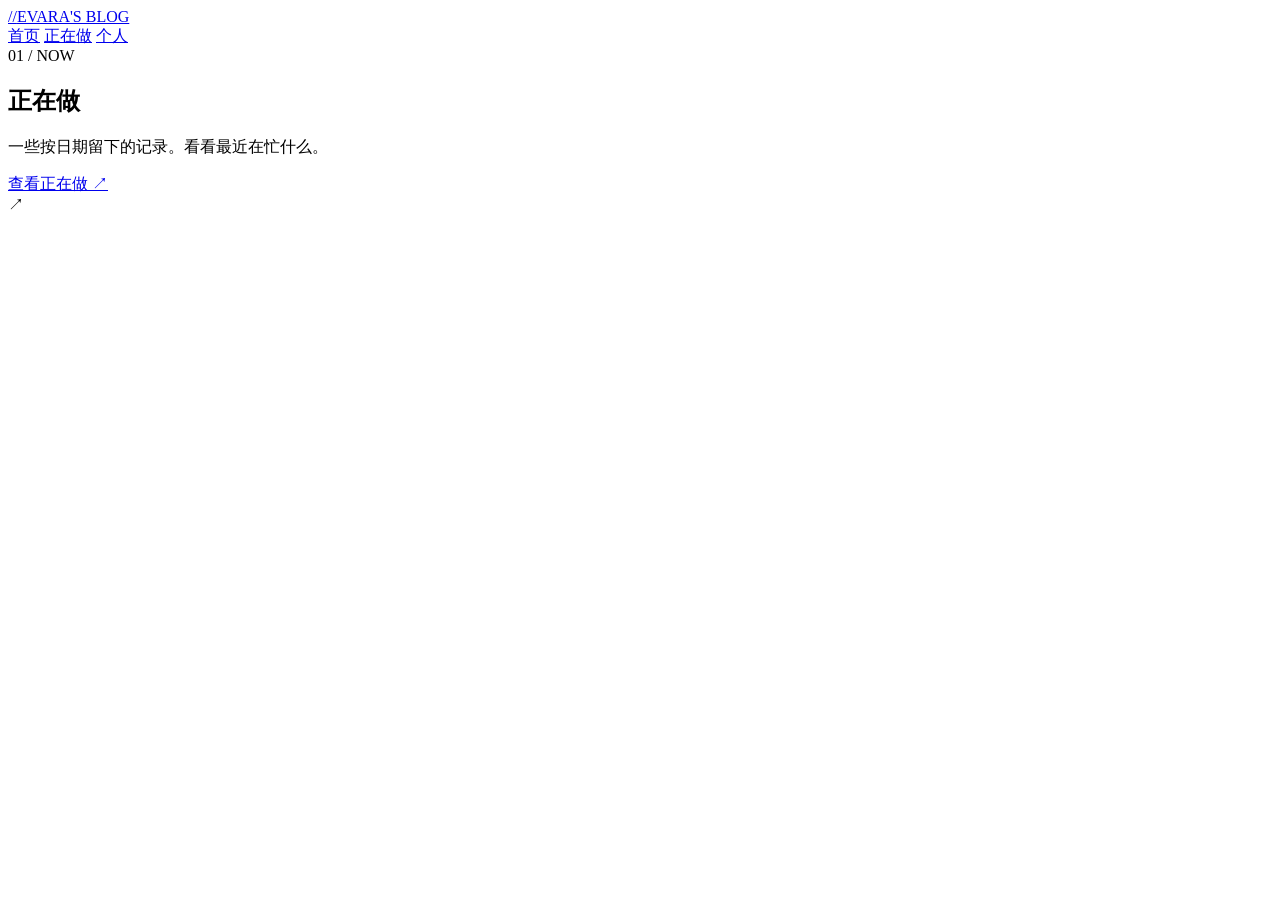
==== app/static/index.html @ 88749608 "Initial reviewed EVARA blog source" ====
<!doctype html>
<html lang="zh-CN">
  <head>
    <meta charset="utf-8">
    <meta name="viewport" content="width=device-width, initial-scale=1">
    <meta name="theme-color" content="#ffffff">
    <meta name="description" content="正在做：一些按日期留下的记录。看看最近在忙什么。">
    <title>EVARA'S BLOG</title>
    <link rel="stylesheet" href="/static/style.css">
  </head>
  <body>
    <div class="shell">
      <header class="blog-header">
        <a class="site-brand" href="/"><span class="brand-mark" aria-hidden="true">//</span><span>EVARA'S BLOG</span></a>
        <nav class="site-nav" aria-label="主导航">
          <a href="/" aria-current="page">首页</a>
          <a href="/now">正在做</a>
          <a href="/me">个人</a>
        </nav>
      </header>
      <main id="main-content">
        <section class="home-column" aria-labelledby="now-heading">
          <span class="section-index">01 / NOW</span>
          <div class="column-content">
            <h1 id="now-heading">正在做</h1>
            <p>一些按日期留下的记录。看看最近在忙什么。</p>
            <a class="column-link" href="/now">查看正在做 <span aria-hidden="true">↗</span></a>
          </div>
          <span class="column-decoration" aria-hidden="true">↗</span>
        </section>
      </main>
      <!-- SITE_FOOTER -->
    </div>
  </body>
</html>
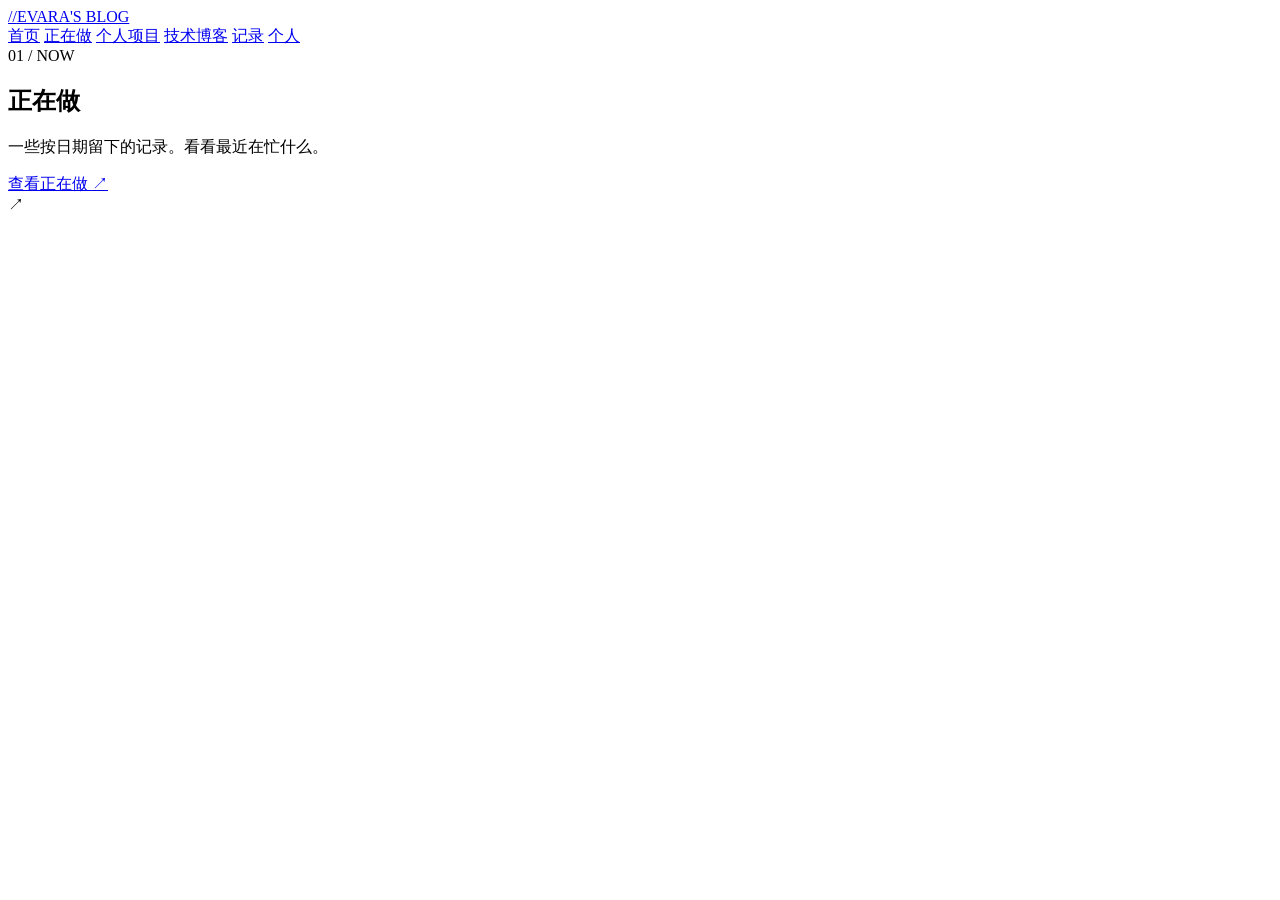
==== commit a07f119e: "feat: expand blog navigation" ====
--- a/app/static/index.html
+++ b/app/static/index.html
@@ -15,6 +15,9 @@
         <nav class="site-nav" aria-label="主导航">
           <a href="/" aria-current="page">首页</a>
           <a href="/now">正在做</a>
+          <a href="/projects">个人项目</a>
+          <a href="/blog">技术博客</a>
+          <a href="/records">记录</a>
           <a href="/me">个人</a>
         </nav>
       </header>
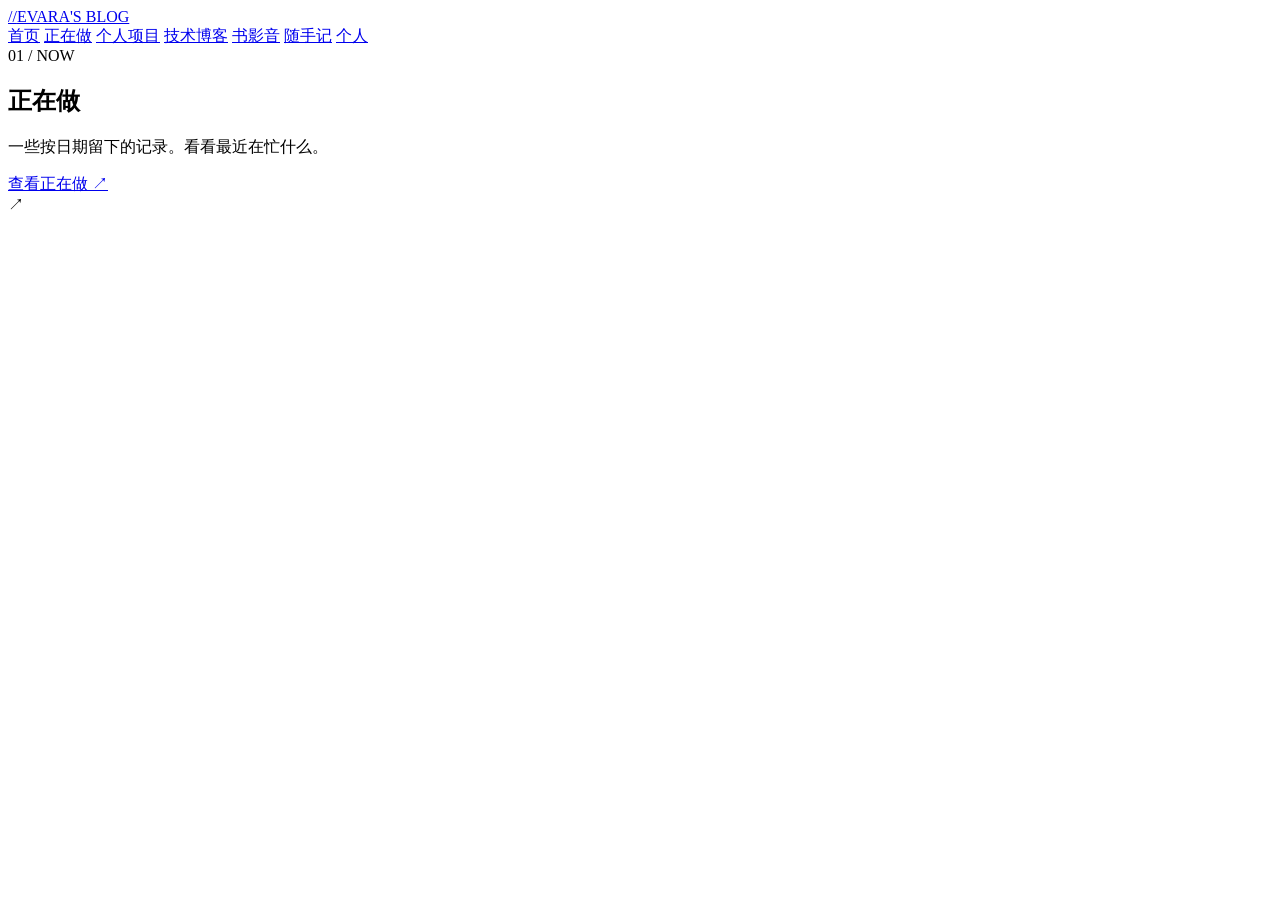
==== commit 93693c29: "feat: add project gallery and split records navigation" ====
--- a/app/static/index.html
+++ b/app/static/index.html
@@ -17,7 +17,8 @@
           <a href="/now">正在做</a>
           <a href="/projects">个人项目</a>
           <a href="/blog">技术博客</a>
-          <a href="/records">记录</a>
+          <a href="/records/media">书影音</a>
+          <a href="/records/notes">随手记</a>
           <a href="/me">个人</a>
         </nav>
       </header>
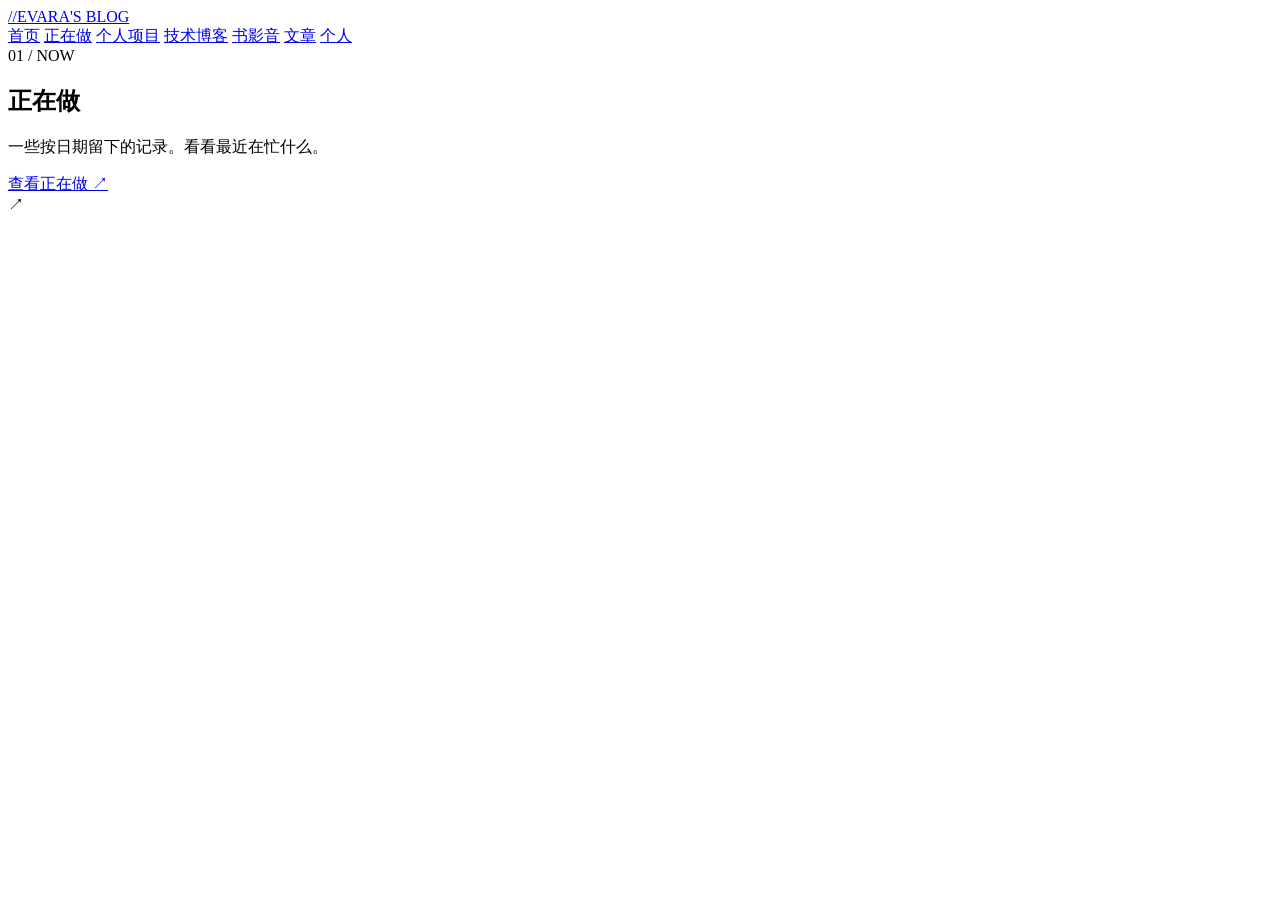
==== commit cdb91004: "feat: add editorial articles carousel" ====
--- a/app/static/index.html
+++ b/app/static/index.html
@@ -18,7 +18,7 @@
           <a href="/projects">个人项目</a>
           <a href="/blog">技术博客</a>
           <a href="/records/media">书影音</a>
-          <a href="/records/notes">随手记</a>
+          <a href="/articles">文章</a>
           <a href="/me">个人</a>
         </nav>
       </header>
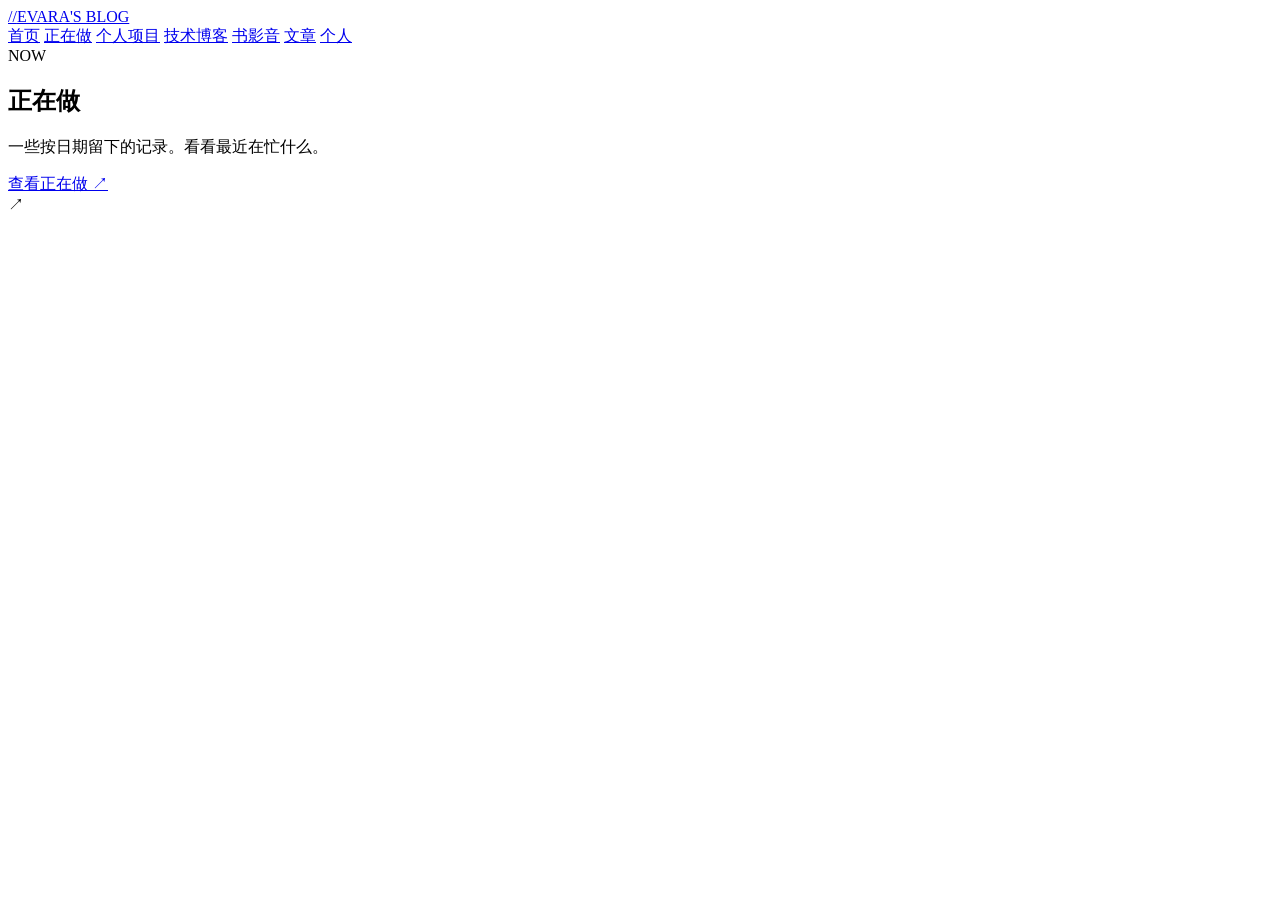
==== commit 67e868cc: "Merge origin/main and integrate Markdown technical articles" ====
--- a/app/static/index.html
+++ b/app/static/index.html
@@ -4,7 +4,7 @@
     <meta charset="utf-8">
     <meta name="viewport" content="width=device-width, initial-scale=1">
     <meta name="theme-color" content="#ffffff">
-    <meta name="description" content="正在做：一些按日期留下的记录。看看最近在忙什么。">
+    <meta name="description" content="最新技术文章与正在做的事。">
     <title>EVARA'S BLOG</title>
     <link rel="stylesheet" href="/static/style.css">
   </head>
@@ -23,10 +23,11 @@
         </nav>
       </header>
       <main id="main-content">
+        <!-- HOME_ARTICLES -->
         <section class="home-column" aria-labelledby="now-heading">
-          <span class="section-index">01 / NOW</span>
+          <span class="section-index">NOW</span>
           <div class="column-content">
-            <h1 id="now-heading">正在做</h1>
+            <h2 id="now-heading">正在做</h2>
             <p>一些按日期留下的记录。看看最近在忙什么。</p>
             <a class="column-link" href="/now">查看正在做 <span aria-hidden="true">↗</span></a>
           </div>
